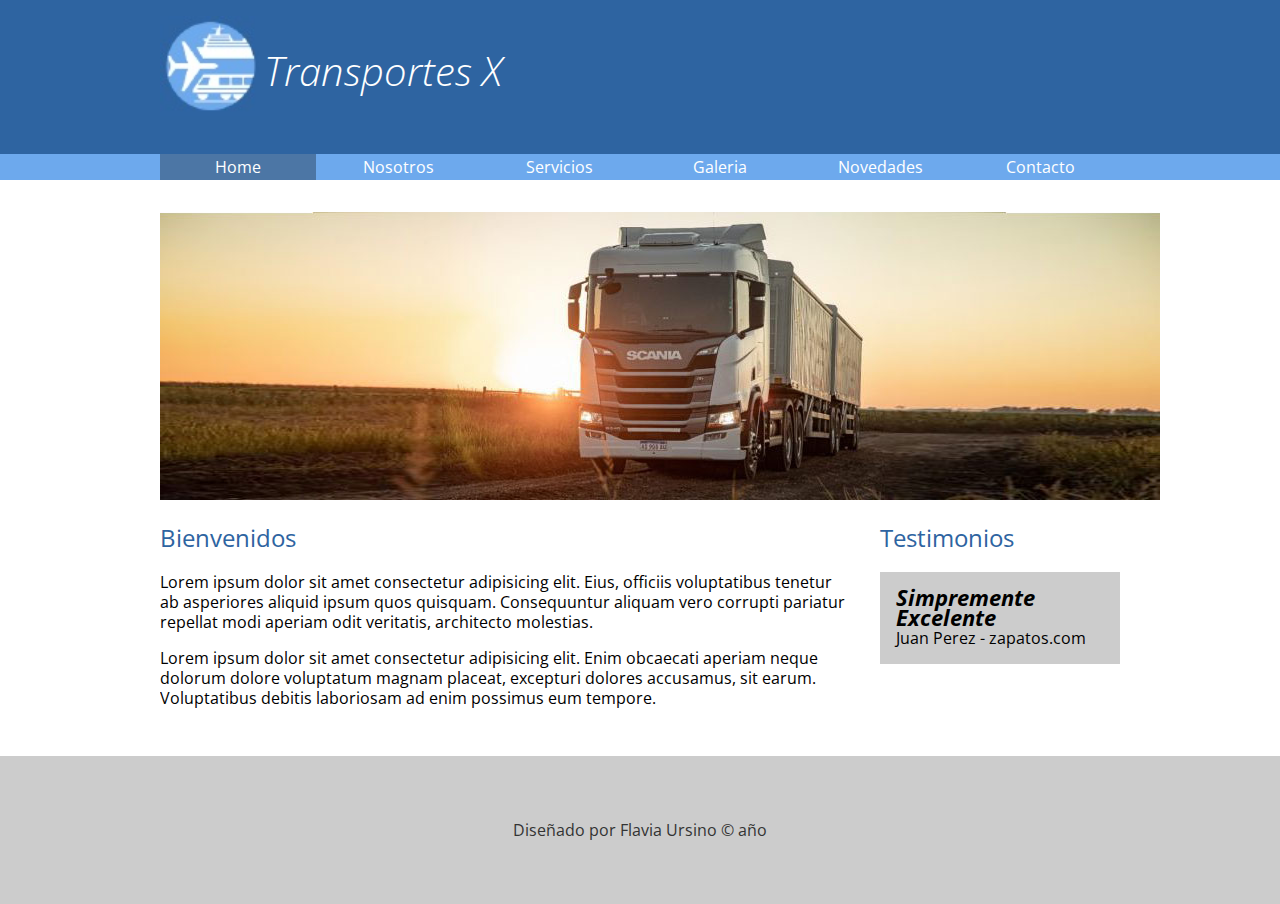
==== index.html @ ffb5929e "home listo" ====
<!DOCTYPE html>
<html lang="en">
<head>
    <meta charset="UTF-8">
    <meta http-equiv="X-UA-Compatible" content="IE=edge">
    <meta name="viewport" content="width=device-width, initial-scale=1.0">
    
    <!-- NORMALIZE CSS -->
    <link rel="stylesheet" href="./css/normalize.css">
    <!-- ESTILOS CSS PROPIOS -->
    <link rel="stylesheet" href="./css/estilos.css">
    <!-- FUENTES -->
    <link rel="preconnect" href="https://fonts.googleapis.com">
    <link rel="preconnect" href="https://fonts.gstatic.com" crossorigin>
    <link href="https://fonts.googleapis.com/css2?family=Open+Sans:ital,wght@0,700;1,300;1,400&family=Righteous&display=swap" rel="stylesheet">
    <!-- TITULOS -->
    <title>Transportes X</title>


</head>
<body>

    <header>
        <div class="holder">
        <img src="./Imagenes/logo.jpg" width="100" alt="Transportes X">
        <h1>Transportes X</h1>
        </div>
    </header>

    <nav>
        <div class="holder"> 
        <ul>
            <li><a class="activo" href="index.html">Home</a></li>
            <li><a href="nosotros.html">Nosotros</a></li>
            <li><a href="servicios.html">Servicios</a></li>
            <li><a href="galeria.html">Galeria</a></li>
            <li><a href="novedades.html">Novedades</a></li>
            <li><a href="contacto.html">Contacto</a></li>
        </ul>
        </div>
    </nav>

    <main class="holder">
        <div class="homeimg">
            <img src="Imagenes/camionHome.jpg" alt="camionHome">
        </div>
        <div class="columnas">
            <div class="bienvenidos left">
            <h2>Bienvenidos</h2>
            <p>Lorem ipsum dolor sit amet consectetur adipisicing elit. Eius, officiis voluptatibus tenetur ab asperiores aliquid ipsum quos quisquam. Consequuntur aliquam vero corrupti pariatur repellat modi aperiam odit veritatis, architecto molestias.</p>
            <p>Lorem ipsum dolor sit amet consectetur adipisicing elit. Enim obcaecati aperiam neque dolorum dolore voluptatum magnam placeat, excepturi dolores accusamus, sit earum. Voluptatibus debitis laboriosam ad enim possimus eum tempore. </p>
        </div>
        <div class="testimonios right">
        <h2>Testimonios</h2>
        <div class="testimonio">
            <span class="cita">Simpremente Excelente</span>
            <span class="autor">Juan Perez - zapatos.com</span>
        </div>
        </div>
        </div>
    </main>

    <footer>
        <p>Diseñado por Flavia Ursino © año</p>
    </footer>

</body>
</html>
---- css/estilos.css ----
body {
    font-family: 'Open Sans', sans-serif;
    font-size: 16px;
    line-height: 20px;
}

header {
    background-color: #2e64a1;
    padding: 1em 0;
}

header h1 {
    color: white;
    font-size: 2.5em;
    font-style: italic;
    font-weight: 100;
    display: inline-block;
    position: relative;
    bottom: 30px;
}

nav {
    background-color: #6da9ed;
    margin-bottom: 2em;
}

nav ul {
    list-style: none;
    margin: 0;
    padding: 0;
}

nav ul li {
    display: inline-block;
    width: 16.3%;
} 

nav ul li a {
    color: white;
    text-decoration: none;
    text-align: center;
    display: block;
    padding: 0.2em 0.4em;

}

nav ul li a:hover {
    background-color: rgba(0, 0, 0, 0.3);

}

footer{
    background-color: #ccc;
    clear: both;
    color: #333;
    padding: 3em 0;
    margin-top: 2em;
    text-align: center;
}

nav ul li a.activo {
    background-color: #4c76a5;
}

.holder{
    width: 960px;
    margin: 0 auto;
}

h2{
    color: #2e64a1;
    font-weight: 400;
    margin: 0 0 1em;

}

.left{
    float: left;
}

.right{
    float: right;
}

.homeimg{
    margin-bottom: 1.5em;

}

.columnas{
    overflow:hidden;
}

.bienvenidos, .testimonios{
    box-sizing: border-box;
}

.bienvenidos{
    width: 75%;
    padding-right: 2em;
}

.testimonios{
    width: 25%;
}

.testimonio {
    background-color: #ccc;
    padding: 1em;
}

.testimonio .cita{
    font-weight: bold;
    font-style: italic;
    font-size: 1.4em;
    display: block;
}
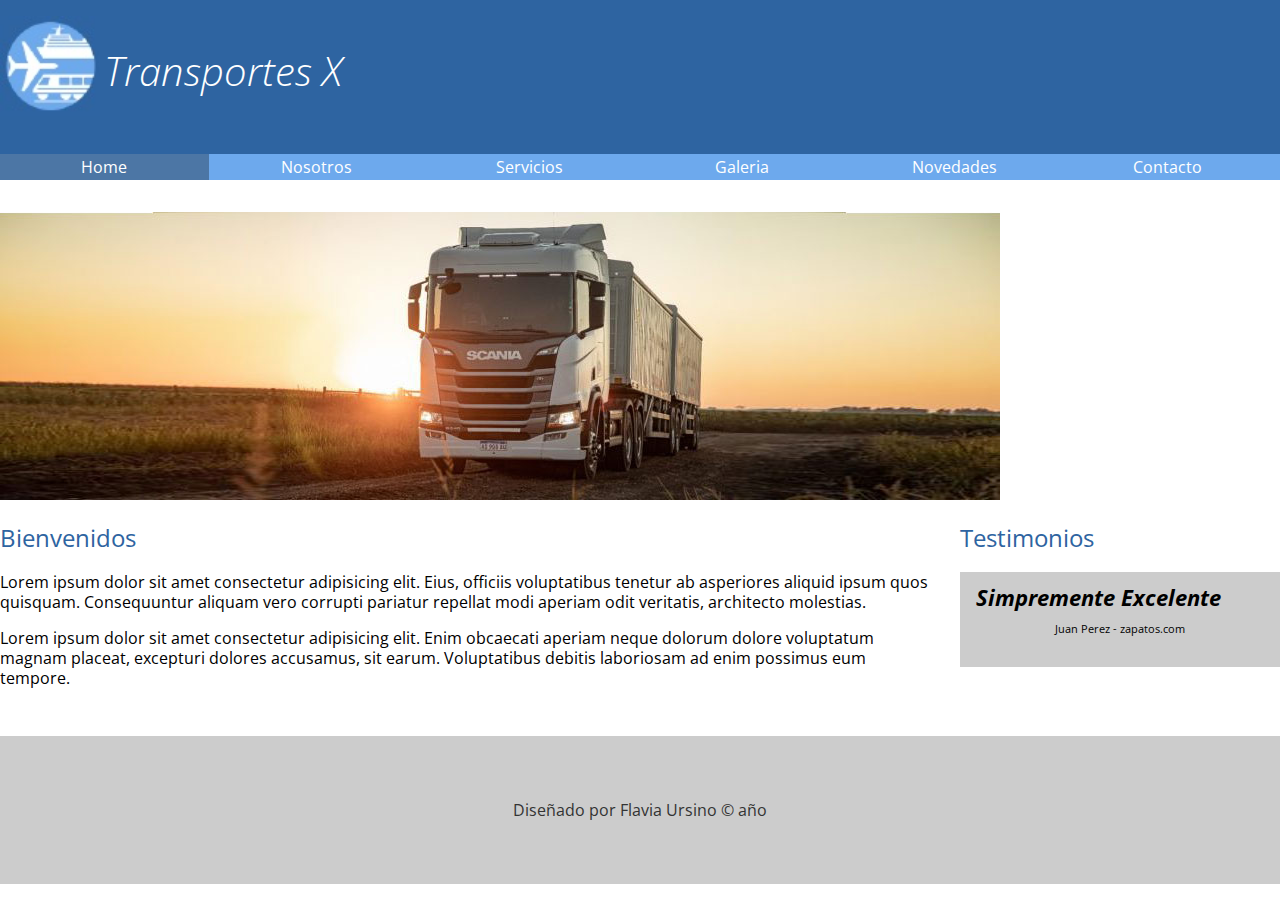
==== commit 76832524: "subida de proyecto" ====
--- a/index.html
+++ b/index.html
@@ -5,30 +5,34 @@
     <meta http-equiv="X-UA-Compatible" content="IE=edge">
     <meta name="viewport" content="width=device-width, initial-scale=1.0">
     
+    
+
     <!-- NORMALIZE CSS -->
     <link rel="stylesheet" href="./css/normalize.css">
     <!-- ESTILOS CSS PROPIOS -->
-    <link rel="stylesheet" href="./css/estilos.css">
+    <link rel="stylesheet" href="./css/transportes.css">
     <!-- FUENTES -->
     <link rel="preconnect" href="https://fonts.googleapis.com">
     <link rel="preconnect" href="https://fonts.gstatic.com" crossorigin>
     <link href="https://fonts.googleapis.com/css2?family=Open+Sans:ital,wght@0,700;1,300;1,400&family=Righteous&display=swap" rel="stylesheet">
     <!-- TITULOS -->
     <title>Transportes X</title>
+    <link href="https://cdn.jsdelivr.net/npm/bootstrap@5.3.0/dist/css/bootstrap.min.css" rel="stylesheet" integrity="sha384-9ndCyUaIbzAi2FUVXJi0CjmCapSmO7SnpJef0486qhLnuZ2cdeRhO02iuK6FUUVM" crossorigin="anonymous">
 
 
 </head>
 <body>
 
     <header>
-        <div class="holder">
+        <div class="container">
         <img src="./Imagenes/logo.jpg" width="100" alt="Transportes X">
         <h1>Transportes X</h1>
         </div>
     </header>
 
     <nav>
-        <div class="holder"> 
+        <div class="container"> 
+            <nav class="sticky-bottom">
         <ul>
             <li><a class="activo" href="index.html">Home</a></li>
             <li><a href="nosotros.html">Nosotros</a></li>
@@ -37,14 +41,15 @@
             <li><a href="novedades.html">Novedades</a></li>
             <li><a href="contacto.html">Contacto</a></li>
         </ul>
+    </nav>
         </div>
     </nav>
 
-    <main class="holder">
+    <main class="container">
         <div class="homeimg">
-            <img src="Imagenes/camionHome.jpg" alt="camionHome">
+            <img src="Imagenes/camionHome.jpg" class="img-fluid w-100" alt="camionHome">
         </div>
-        <div class="columnas">
+        <div class="columnas ">
             <div class="bienvenidos left">
             <h2>Bienvenidos</h2>
             <p>Lorem ipsum dolor sit amet consectetur adipisicing elit. Eius, officiis voluptatibus tenetur ab asperiores aliquid ipsum quos quisquam. Consequuntur aliquam vero corrupti pariatur repellat modi aperiam odit veritatis, architecto molestias.</p>
@@ -63,6 +68,7 @@
     <footer>
         <p>Diseñado por Flavia Ursino © año</p>
     </footer>
+    <script src="https://cdn.jsdelivr.net/npm/bootstrap@5.3.0/dist/js/bootstrap.min.js" integrity="sha384-fbbOQedDUMZZ5KreZpsbe1LCZPVmfTnH7ois6mU1QK+m14rQ1l2bGBq41eYeM/fS" crossorigin="anonymous"></script>
 
 </body>
 </html>--- a/css/transportes.css
+++ b/css/transportes.css
@@ -0,0 +1,355 @@
+/* ESTILOS CSS */
+
+body {
+    font-family: 'Open Sans', sans-serif;
+    font-size: 16px;
+    line-height: 20px;
+}
+
+.holder {
+    width: 960px;
+    margin: 0 auto;
+}
+
+/* ESTILOS HEADER */
+
+header {
+    background-color: #2e64a1;
+    padding: 1em 0;
+}
+
+header h1 {
+    color: white;
+    font-size: 2.5em;
+    font-style: italic;
+    font-weight: 100;
+    display: inline-block;
+    position: relative;
+    bottom: 30px;
+}
+
+/* ESTILOS NAVBAR */
+
+nav {
+    background-color: #6da9ed;
+    margin-bottom: 2em;
+}
+
+nav ul {
+    list-style: none;
+    margin: 0;
+    padding: 0;
+}
+
+nav ul li {
+    display: inline-block;
+    width: 16.3%;
+} 
+
+nav ul li a {
+    color: white;
+    text-decoration: none;
+    text-align: center;
+    display: block;
+    padding: 0.2em 0.4em;
+
+}
+
+nav ul li a:hover {
+    background-color: rgba(0, 0, 0, 0.3);
+
+}
+
+footer{
+    background-color: #ccc;
+    clear: both;
+    color: #333;
+    padding: 3em 0;
+    margin-top: 2em;
+    text-align: center;
+}
+
+nav ul li a.activo {
+    background-color: #4c76a5;
+}
+
+.holder{
+    width: 960px;
+    margin: 0 auto;
+}
+
+/* ESTILOS MAIN  */
+
+h2{
+    color: #2e64a1;
+    font-weight: 400;
+    margin: 0 0 1em;
+
+}
+
+.left{
+    float: left;
+}
+
+.right{
+    float: right;
+}
+
+.homeimg{
+    margin-bottom: 1.5em;
+
+}
+
+.columnas{
+    overflow:hidden;
+}
+
+.bienvenidos, .testimonios{
+    box-sizing: border-box;
+}
+
+.bienvenidos{
+    width: 75%;
+    padding-right: 2em;
+}
+
+.testimonios{
+    width: 25%;
+}
+
+.testimonio {
+    background-color: #ccc;
+    padding: 1em;
+}
+
+.testimonio .cita{
+    font-weight: bold;
+    font-style: italic;
+    font-size: 1.4em;
+    display: block;
+}
+
+.testimonio .autor{
+    font-size: 0.7em;
+    text-align: center;
+    margin: 1em 0;
+    display: block;
+
+}
+
+
+/* ESTILOS FOOTER  */
+
+footer {
+    background-color: #ccc;
+    clear: both;
+    padding: 3em 0;
+    margin-top: 2em;
+    text-align: center;
+}
+
+
+
+/* NOSOTROS */
+
+.historia p{
+    font-size: 0.8em;
+}
+
+.persona {
+    /* overflow: hidden; */
+    /* justify-content:space-between ; */
+}
+
+.persona{
+    width: 18%;
+    border: 1px solid gray;
+    border-radius: 0.25em;
+    float: left;
+    margin-left: 2.25%;
+    box-sizing: border-box;
+}
+
+.persona{
+    text-align: center;
+}
+
+.persona img{
+    border-radius: 50%;
+    box-shadow: 0 0 5xp rgba(0, 0, 0, 0.5);
+    margin: 0.8em 0 1em;
+    max-width: 70%;
+}
+
+.persona h5,
+.persona h6{
+    text-align: center;
+    font-weight: normal;
+    color: #2e64a1;
+    margin: 0;
+}
+
+.persona h5{
+    font-size: 0.9em;
+}
+
+.persona h6{
+    font-size: 0.8em;
+    font-style: italic;
+}
+
+.persona p{
+    font-size: 0.7em;
+    color: #444;
+    margin: 0 1em 1em;
+}
+
+.persona:first-child{
+    margin-left: 0;
+}
+
+/* SERVICIOS */
+
+.servicio{
+    border: 1px solid gray;
+    border-radius: 0.7em;
+    margin: 1em 0;
+    padding: 1em;
+    overflow: hidden;
+}
+
+.servicio .info{
+    width: 75%;
+}
+
+.servicio .info h4{
+    color: #2e64a1;
+    font-size: 1.2em;
+    font-style: italic;
+    font-weight: 500;
+    margin: 0 0 1em;
+    border-bottom: 1px solid #2e64a1;
+    padding: 0.5em;
+}
+
+.servicio .info p{
+    font-size: 0.8em;
+    line-height: 1.2em;
+
+}
+
+.servicio img{
+    border-radius: 0.8em;
+}
+
+.servicio:nth-child(even) img{
+    float: right;
+    margin: 0 0 0 1em;
+}
+
+.servicio:nth-child(even) .info{
+    float: left;
+}
+
+.servicio:nth-child(odd) img{
+    float: left;
+    margin: 0 1em 0 0 ;
+
+}
+
+.servicio:nth-child(odd) .info{
+    float: right;
+}
+
+/* GALERIA */
+
+/* .galeria .foto{
+    float: left;
+    width: 18%;
+    margin: 1em 0 1em 2.5%;
+    border: 1px solid #ddd;
+    padding: 0.3em;
+    box-sizing: border-box;
+}
+
+.galeria .foto img{
+    width: 100%;
+    display: block;
+}
+
+.galeria .foto:nth-child(5n+1){
+    margin-left: 0;
+} */
+
+/* CONTACTO */
+
+.columna{
+    width: 50%;
+    box-sizing: border-box;
+    padding: 0.6em;
+}
+
+.columna.left{
+    border-right: 1px solid gray;
+}
+
+.columna.right p {
+    font-size: 0.9em;
+}
+
+.columna.right ul li{
+    font-size: 0.8em;
+}
+
+.formulario label {
+    vertical-align: top;
+    width: 20%;
+    display: inline-block;
+}
+
+.formulario input,
+.formulario textarea{
+    background-color: #ddd;
+    border-radius: 5px;
+    border: 1px solid #999;
+    font-size: 0.8em;
+    width: 70%;
+}
+
+.formulario input[type="submit"]{
+    background-color: #6da9ed;
+    box-shadow: 0 0 10px rgba(0, 0, 0, 0.4);
+    color: white;
+    font-size: 1em;
+    width: auto;
+    cursor: pointer;
+}
+
+.formulario textarea{
+    height: 10em;
+    resize: none;
+}
+
+.formulario .acciones{
+    text-align: center;
+}
+
+/* GALERIA */
+
+.galeria {
+    display: flex;
+    flex-wrap: wrap;
+    justify-content: flex-start;
+}
+
+.galeria {
+    width: 18%;
+    border: 1px solid #ddd;
+    padding: 0.3em;
+    box-sizing: border-box;
+    margin-bottom: 20px;
+    margin-right: 2%;
+}
+
+
+
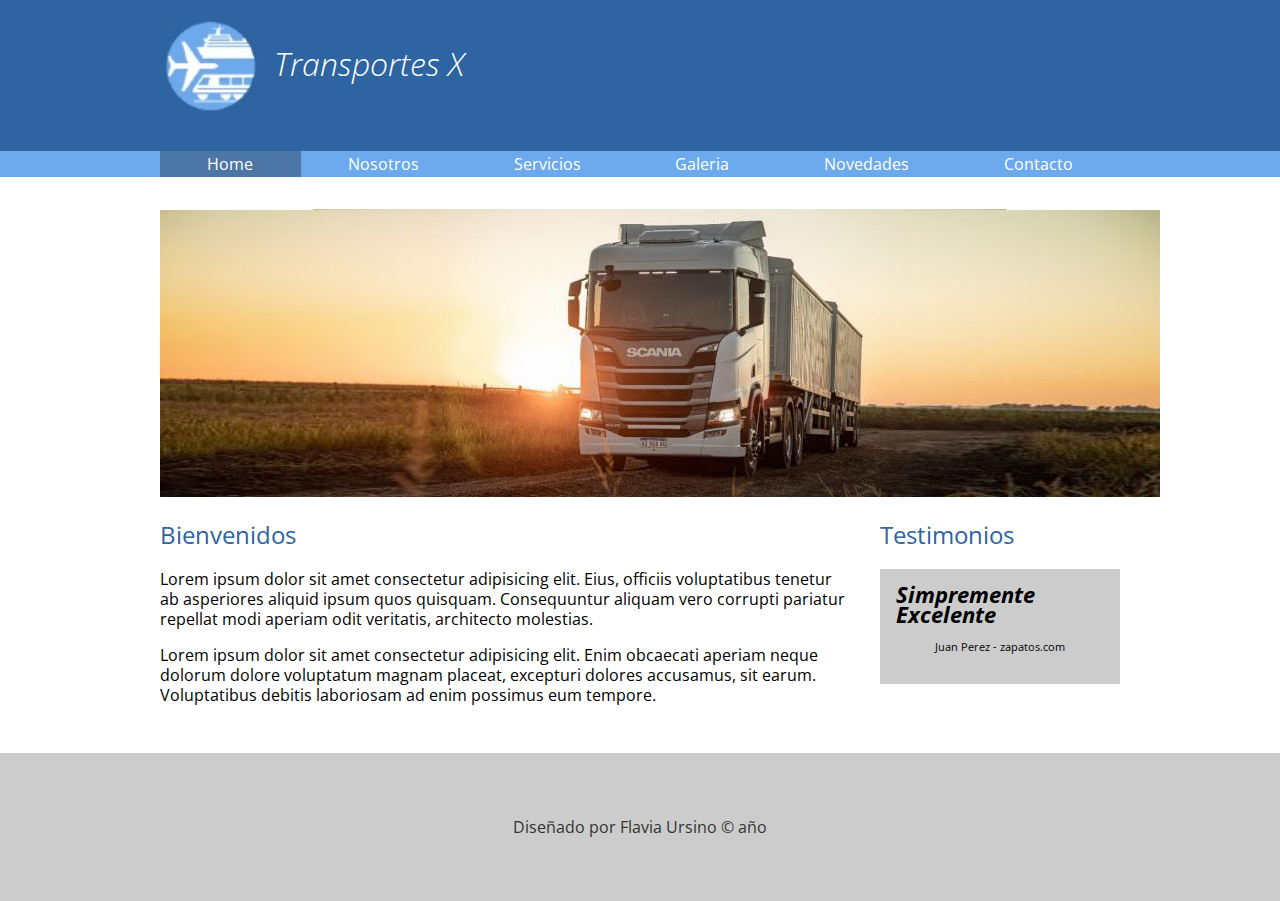
==== commit 3d500463: "modifique cambios index, galeria, novedades, servicios, css" ====
--- a/index.html
+++ b/index.html
@@ -17,21 +17,22 @@
     <link href="https://fonts.googleapis.com/css2?family=Open+Sans:ital,wght@0,700;1,300;1,400&family=Righteous&display=swap" rel="stylesheet">
     <!-- TITULOS -->
     <title>Transportes X</title>
-    <link href="https://cdn.jsdelivr.net/npm/bootstrap@5.3.0/dist/css/bootstrap.min.css" rel="stylesheet" integrity="sha384-9ndCyUaIbzAi2FUVXJi0CjmCapSmO7SnpJef0486qhLnuZ2cdeRhO02iuK6FUUVM" crossorigin="anonymous">
+    <!-- <link href="https://cdn.jsdelivr.net/npm/bootstrap@5.3.0/dist/css/bootstrap.min.css" rel="stylesheet" integrity="sha384-9ndCyUaIbzAi2FUVXJi0CjmCapSmO7SnpJef0486qhLnuZ2cdeRhO02iuK6FUUVM" crossorigin="anonymous"> -->
 
 
 </head>
 <body>
 
     <header>
-        <div class="container">
+        <div class="holder">
         <img src="./Imagenes/logo.jpg" width="100" alt="Transportes X">
         <h1>Transportes X</h1>
         </div>
     </header>
 
+
     <nav>
-        <div class="container"> 
+        <div class="holder"> 
             <nav class="sticky-bottom">
         <ul>
             <li><a class="activo" href="index.html">Home</a></li>
@@ -45,7 +46,7 @@
         </div>
     </nav>
 
-    <main class="container">
+    <main class="holder">
         <div class="homeimg">
             <img src="Imagenes/camionHome.jpg" class="img-fluid w-100" alt="camionHome">
         </div>
@@ -68,7 +69,17 @@
     <footer>
         <p>Diseñado por Flavia Ursino © año</p>
     </footer>
-    <script src="https://cdn.jsdelivr.net/npm/bootstrap@5.3.0/dist/js/bootstrap.min.js" integrity="sha384-fbbOQedDUMZZ5KreZpsbe1LCZPVmfTnH7ois6mU1QK+m14rQ1l2bGBq41eYeM/fS" crossorigin="anonymous"></script>
+ <!-- <script src="https://cdn.jsdelivr.net/npm/bootstrap@5.3.0/dist/js/bootstrap.min.js" integrity="sha384-fbbOQedDUMZZ5KreZpsbe1LCZPVmfTnH7ois6mU1QK+m14rQ1l2bGBq41eYeM/fS" crossorigin="anonymous"></script> -->
+    <script> 
+        // Función para desactivar el clic derecho en la página
+        function desactivarClicDerecho(event) {
+            event.preventDefault();
+        }
 
+        // Agregar el evento al cargar la página
+        window.onload = function() {
+            document.addEventListener("contextmenu", desactivarClicDerecho);
+        };
+    </script>
 </body>
 </html>--- a/css/transportes.css
+++ b/css/transportes.css
@@ -20,12 +20,13 @@
 
 header h1 {
     color: white;
-    font-size: 2.5em;
+    font-size: 40xp;
     font-style: italic;
     font-weight: 100;
     display: inline-block;
     position: relative;
-    bottom: 30px;
+    bottom: 40px;
+    margin-left: 10px;
 }
 
 /* ESTILOS NAVBAR */
@@ -39,11 +40,13 @@
     list-style: none;
     margin: 0;
     padding: 0;
+    display: flex;
 }
 
 nav ul li {
-    display: inline-block;
-    width: 16.3%;
+    /* display: inline-block;
+    width: 16.3%; */
+    flex-grow: 1;
 } 
 
 nav ul li a {
@@ -51,7 +54,7 @@
     text-decoration: none;
     text-align: center;
     display: block;
-    padding: 0.2em 0.4em;
+    padding: 3px 6px;
 
 }
 
@@ -74,7 +77,7 @@
 }
 
 .holder{
-    width: 960px;
+    max-width: 960px;
     margin: 0 auto;
 }
 
@@ -153,32 +156,46 @@
 /* NOSOTROS */
 
 .historia p{
-    font-size: 0.8em;
-}
-
-.persona {
-    /* overflow: hidden; */
-    /* justify-content:space-between ; */
-}
+    font-size: 12px;
+}
+
 
 .persona{
+    width: calc(33.33% - 20px);
+    border: 1px solid #ccc;
+    border-radius: 5px; 
+    text-align: center;
+    float: left;
+    margin-left: 15px;
+    margin-bottom: 15px;
     width: 18%;
-    border: 1px solid gray;
-    border-radius: 0.25em;
-    float: left;
-    margin-left: 2.25%;
-    box-sizing: border-box;
-}
+    box-sizing: border-box;
+    padding:13px;
+    /* background-color: orange; */
+}
+
+
+
+.personas-container { 
+     /* display: flex;  */
+     justify-content:space-between;
+    flex-wrap: wrap;
+    margin-top: 20px;
+    margin-bottom: 20px;
+
+}
+
 
 .persona{
     text-align: center;
-}
+} 
 
 .persona img{
-    border-radius: 50%;
+    border-radius: 40%;
     box-shadow: 0 0 5xp rgba(0, 0, 0, 0.5);
     margin: 0.8em 0 1em;
-    max-width: 70%;
+    max-width: 60%;
+ 
 }
 
 .persona h5,
@@ -205,7 +222,8 @@
 }
 
 .persona:first-child{
-    margin-left: 0;
+    margin-left: 20;
+    margin-bottom: 20;
 }
 
 /* SERVICIOS */
@@ -239,7 +257,9 @@
 }
 
 .servicio img{
+    border-radius: 13px;
     border-radius: 0.8em;
+    max-width: 190px;
 }
 
 .servicio:nth-child(even) img{
@@ -305,6 +325,8 @@
     vertical-align: top;
     width: 20%;
     display: inline-block;
+    min-width: 110px;
+
 }
 
 .formulario input,
@@ -342,7 +364,7 @@
     justify-content: flex-start;
 }
 
-.galeria {
+.galeria img{
     width: 18%;
     border: 1px solid #ddd;
     padding: 0.3em;
